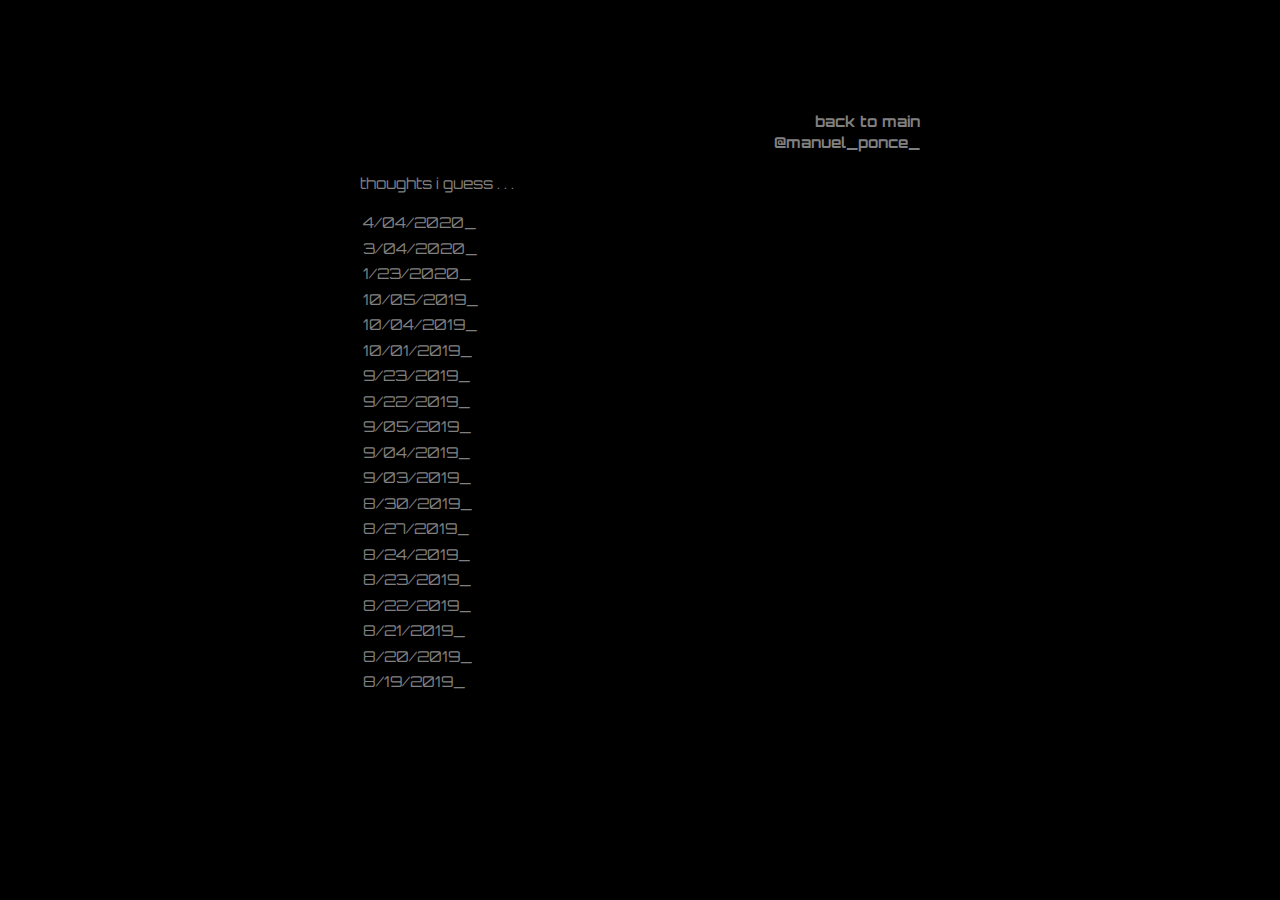
==== thoughts.html @ e11fbbbd "hacked by missing the homies" ====
<!DOCTYPE html>
<html>
  <head>
    <!--ǝɔuod‾lǝnuɐɯ‾ɟo‾sʇɥƃnoɥʇ-->
    <title>thoughts</title>  
	<link href="styles.css" rel="stylesheet" type="text/css">
	<link href="https://fonts.googleapis.com/css?family=Orbitron&display=swap" rel="stylesheet">
	<meta name="viewport" content="width=device-width, initial-scale=1">
	<link rel="icon" href="stillnotmine.png">
  </head>
  <body>
	<div class="text allText">
		<h4 style="text-align: right">
		<a href="index.html">back to main</a>
		<br><a href="https://twitter.com/Manuel_Ponce_" rel="noopener noreferrer" target="_blank>resume">@manuel_ponce_</a>
		</h4>
		<p class="writeIn"; style="color:transparent"; data-text="thoughts i guess . . .">thoughts i guess . . .</p>

		<button class="accordion allText">4/04/2020_</button>
		<div class="panel allText">
			<a href="https://whatdoimiss.bitbucket.io/" rel="noopener noreferrer" target="_blank>resume">
				covid-44: what do i miss _ 3:44:22am
			</a>
		</div>
		
		<button class="accordion allText">3/04/2020_</button>
		<div class="panel allText">
			yhlqmdlg _ 4:06:36pm
		</div>

		<button class="accordion allText">1/23/2020_</button>
		<div class="panel allText">
			i love music so so much _ 8:22:00am
		</div>

		<button class="accordion allText">10/05/2019_</button>
		<div class="panel allText">
			because of the internet _ 8:00:00pm
			<p><img src="childish.jpg" alt="Childish Gambino @ ACL" height="200" width="300"></p>
		</div>
		
		<button class="accordion allText">10/04/2019_</button>
		<div class="panel allText">
			elephant _ 8:15:00pm
			<video controls="controls" width="320" height="240" 
				name="Tame Impala @ ACL" src="tame.mp4"></video>
		</div>

		<button class="accordion allText">10/01/2019_</button>
		<div class="panel allText">
			<p>aight imma head out</p>
			botched interview, good morning _ 10:59:49am
		</div>
		
		<button class="accordion allText">9/23/2019_</button>
		<div class="panel allText">
		  bounce with me spinned by dj screw _ 8:09:30am
		</div>
		
		<button class="accordion allText">9/22/2019_</button>
		<div class="panel allText">
		  <a href="https://soundcloud.com/n3hl/duvet" rel="noopener noreferrer" target="_blank>resume">
		  present day, present time _ 4:26:01pm
		  </a>
		</div>

		<button class="accordion allText">9/05/2019_</button>
		<div class="panel allText">
		  don't think twice, hikaru utada _ 10:41:03pm
		  <p>three.js looking smooth</p>
		</div>
		
		<button class="accordion allText">9/04/2019_</button>
		<div class="panel allText">
		  <a href="https://soundcloud.com/user-51084603/virtual-self-live-at-tomorrowland-2018" rel="noopener noreferrer" target="_blank>resume">
		  virtual self's set @ tomorrowland 2018 _ 06:29:37pm
		  </a>
		</div>
		
		<button class="accordion allText">9/03/2019_</button>
		<div class="panel allText">
		   find peradise (show edit), k?d _ 10:53:13pm
		</div>
		
		<button class="accordion allText">8/30/2019_</button>
		<div class="panel allText">
		  we back
		  <p>III. life: the biggest troll, childish gambino _ 12:36:59pm</p>
		</div>
		
		<button class="accordion allText">8/27/2019_</button>
		<div class="panel allText">
		  flicker by porter robinson _ 10:00:03am
		  <p>glow produced by the m machine _ 10:05:57am</p>
		  <p>diablo prod. larry fisherman _ 10:08:04am</p>
		  <p>
			Tuna on white. No crust, right?
			<br>I don't know. How is it?
			<br>Every day for the last three weeks you've been coming in here and you've been asking me how the tuna is. Now, it was crappy yesterday, it was crappy the day before and guess what? It hasn't changed.
			<br>I'll have the tuna.
			<br>No crust?
			<br>No crust.
		  </p>
		  <p>around the world by daft punk _ 10:25:07am</p>
		  <p> kids with guns, gorillaz _ 10:32:23am</p>
		  <p> the suburbs contrive by arcade fire _ 10:37:14am</p>
		</div>
		
		<button class="accordion allText">8/24/2019_</button>
		<div class="panel allText">
		  the discography is fire ngl _ 3:59:32pm
		  <p>a king alone produced by the m machine _ 6:50:32pm</p>
		  <p>tiny anthem produced by the m machine _ 8:05:59pm</p>
		</div>
		
		<button class="accordion allText">8/23/2019_</button>
		<div class="panel allText">
		  still no backend setup, also need to fix font size of date text. eventually. _ 11:48:24am
		  <p>L - 3</p>
		</div>

		<button class="accordion allText">8/22/2019_</button>
		<div class="panel allText">
		  not enough Celso Piña playing _ 11:25:13am
		</div>
		
		<button class="accordion allText">8/21/2019_</button>
		<div class="panel allText">
		  onoken was definitely find of the summer _ 3:18:10pm
		  <p>drg composed by onoken _ 3:19:55pm</p>
		</div>
		
		<button class="accordion allText">8/20/2019_</button>
		<div class="panel allText">
			pixel empire by madeon _ 12:35:47pm
			<p>maybe js will be implemented today, who knows</p>
			<p>
				<a href="https://soundcloud.com/deathpact/deathpact-live-set-shambhala-world-debut" rel="noopener noreferrer" target="_blank>resume">
					deathpact live set @ shambhala [world debut]
				</a> 
			</p>
			<p>js was written. . . voilà</p>
			<p>dream dream dream by madeon _ 4:35:56pm
			<p>onoken was discovered. i am out.  _ 6:11:22pm
			<p> i am taking it back to the 2000's. _ 11:46:21pm
		</div>
		
		<button class="accordion allText">8/19/2019_</button>
		<div class="panel allText">
		  created this website. nothing fancy just the basics. idk what else to type. this is actually pretty bad, why dont i have a backend setup for these posts idk idk. currently listening to fortune days by the glitch mob.
		  <p>virtual self's angel voices _ 8:10:23pm</p>
		</div>
	</div>
 </body>
<!--  
    *   '*
           *
                *
                       *
               *
                     *

         .                      .
         .                      ;
         :                  - --+- -
         !           .          !
         |        .             .
         |_         +
      ,  | `.
--- --+-<#>-+- ---  --  -
      `._|_,'
         T
         |
         !
         :         . : 
         .       *
  -->
<script>
	var acc = document.getElementsByClassName("accordion");
	var i;

	for (i = 0; i < acc.length; i++) {
	  acc[i].addEventListener("click", function() {
		this.classList.toggle("active");
		var panel = this.nextElementSibling;
		if (panel.style.maxHeight){
		  panel.style.maxHeight = null;
		} else {
		  panel.style.maxHeight = panel.scrollHeight + "px";
		} 
	  });
	} 
</script>
</html>
---- styles.css ----
.allText{
	font-family: 'Orbitron', sans-serif;
	color: #808080;
}

.text {
	align-self: left;
	text-align: left;
	margin-left: auto;
	margin-right: auto;
	min-height: 100%;
    width: 560px;
    word-wrap: break-word;
	padding-top: 1px;
	line-height: 1.4;
	margin-top: 10vh;
	max-width: 88%;
	font-size: 15px;
}
a{
	color: inherit;
	text-decoration: none;
}
a:hover{
	color: #105289;
	transition: color 350ms ease-in-out;
	-webkit-transition: color 350ms ease-in-out;
	-moz-transition: color 350ms ease-in-out;
	-o-transition: color 350ms ease-in-out;
}

body {
	background-color: #000000;
	align-self: center;
}

.writeIn:before{
    content: attr(data-text);
    position: absolute;
    overflow: hidden;
    max-width: 14em;
    white-space: nowrap;
    color: 	#808080;
    animation: loading 1.5s linear;
}
@keyframes loading {
    0% {
        max-width: 0;
    }
}

.accordion {
	background-color: #000;
	color: #808080;
	cursor: pointer;
	padding: 0px;
	padding-left: 3px;
	width: 560px;
	border: none;
	text-align: left;
	outline: none;
	transition: .75s;
	border-radius: 3px;
	max-width: 100%;
	margin-top: .5vh;
	word-wrap: break-word;
	font-size: 15px;
}
.active, .accordion:hover {
	background-color: #105289; 
	width: 560px;	
	max-width: 100%;
	transition: color 350ms ease-in-out;
	-webkit-transition: color 350ms ease-in-out;
	-moz-transition: color 350ms ease-in-out;
	-o-transition: color 350ms ease-in-out;
}
.panel {
	padding: 0 18px;
	background-color: transparent;
	max-height: 0;
	overflow: hidden;
	transition: max-height 0.2s ease-out;
	width: 560px;
	align-self: left;
	text-align: left;
	margin-left: auto;
	margin-right: auto;
	max-width: 88%;
    width: 560px;
    word-wrap: break-word;
	padding-top: 1px;
	line-height: 1.4; 
}
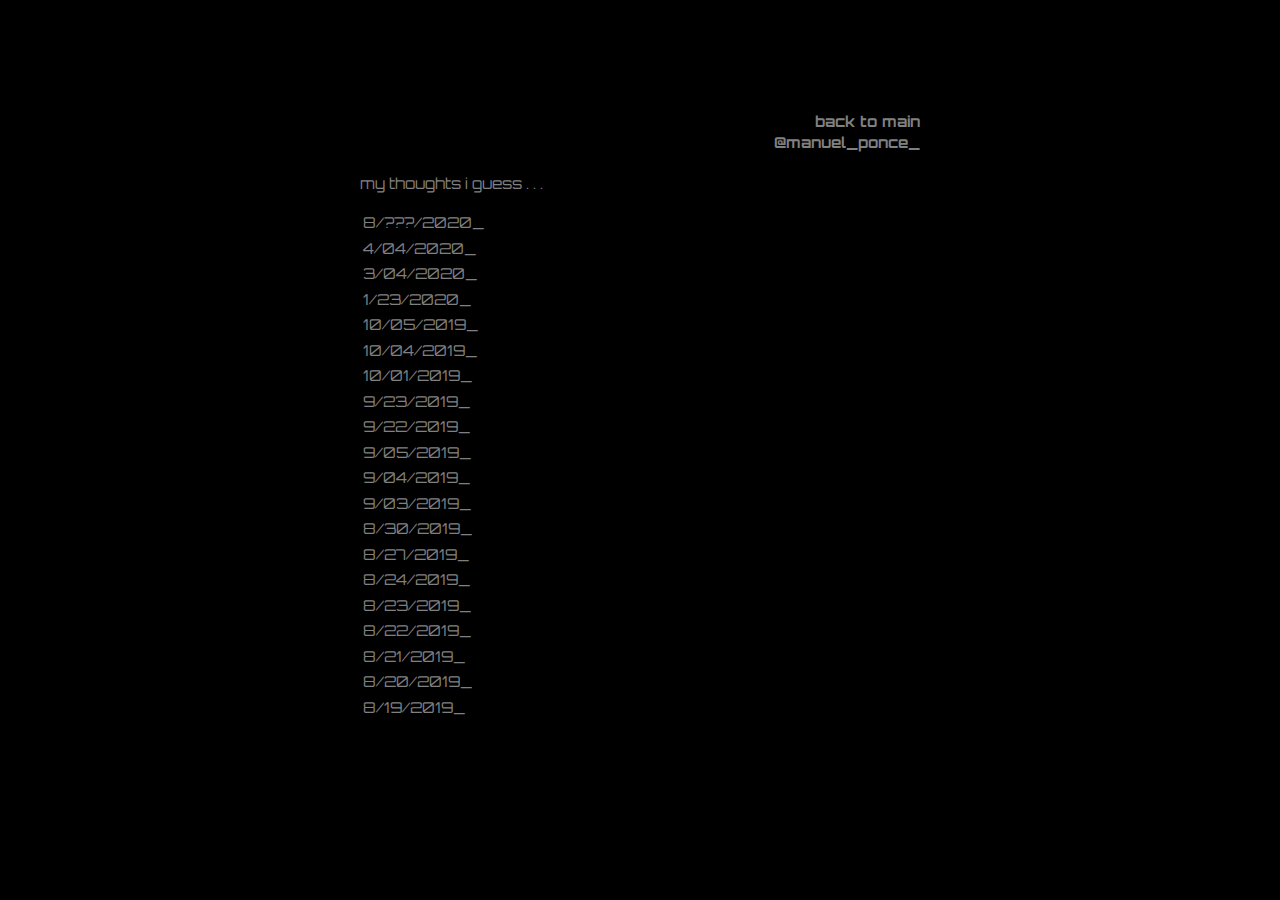
==== commit a0c00465: "do i even want to hack?" ====
--- a/thoughts.html
+++ b/thoughts.html
@@ -14,12 +14,17 @@
 		<a href="index.html">back to main</a>
 		<br><a href="https://twitter.com/Manuel_Ponce_" rel="noopener noreferrer" target="_blank>resume">@manuel_ponce_</a>
 		</h4>
-		<p class="writeIn"; style="color:transparent"; data-text="thoughts i guess . . .">thoughts i guess . . .</p>
+		<p class="writeIn"; style="color:transparent"; data-text="my thoughts i guess . . .">thoughts i guess . . .</p>
+
+		<button class="accordion allText">8/???/2020_</button>
+		<div class="panel allText">
+			this is where i write my thoughts and that is the thought i currently have. my mind is clear for the moment. 
+		</div>
 
 		<button class="accordion allText">4/04/2020_</button>
 		<div class="panel allText">
 			<a href="https://whatdoimiss.bitbucket.io/" rel="noopener noreferrer" target="_blank>resume">
-				covid-44: what do i miss _ 3:44:22am
+				covid-19: what do i miss _ 3:44:22am
 			</a>
 		</div>
 		
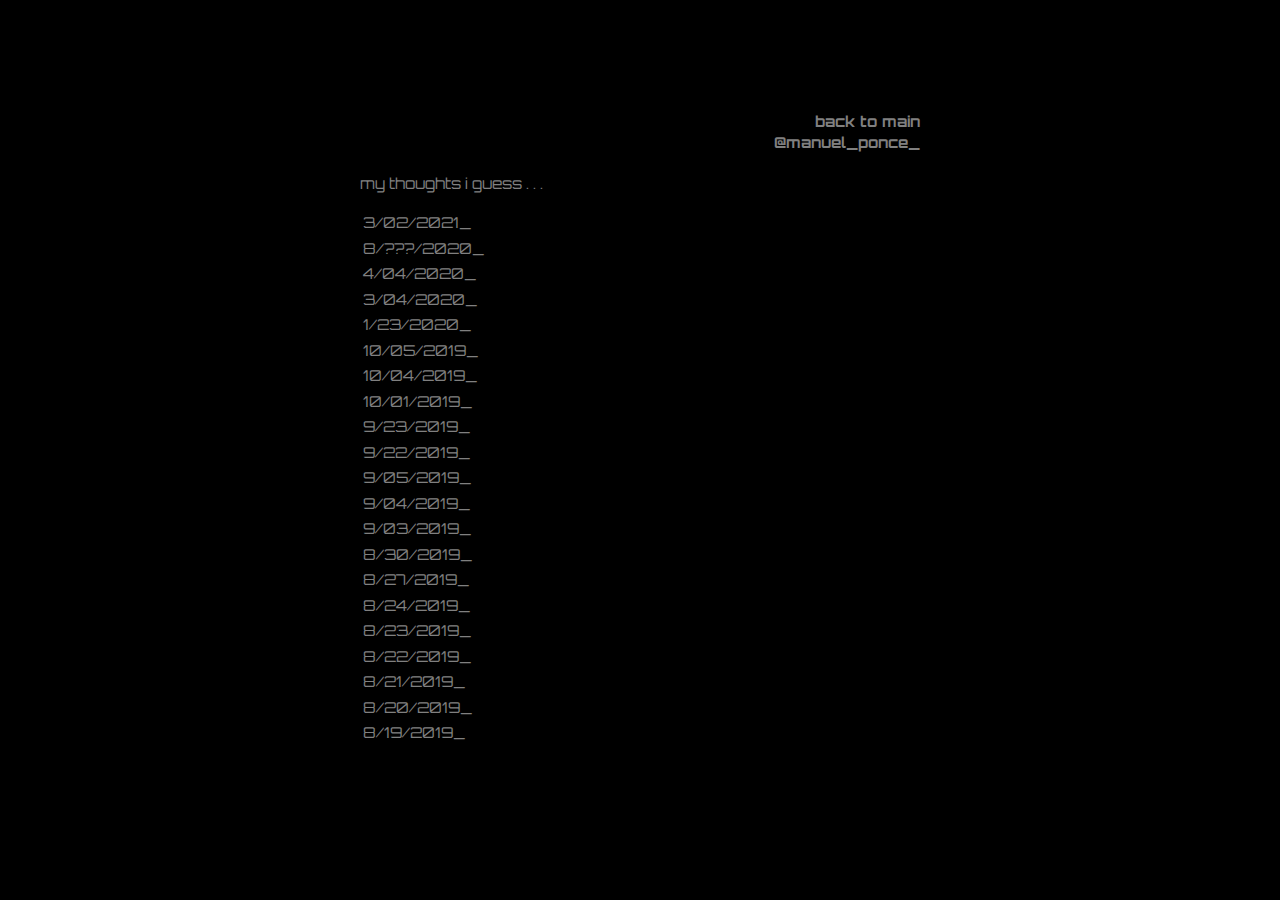
==== commit 0f654c18: "hacked by fuck gregg abbot" ====
--- a/thoughts.html
+++ b/thoughts.html
@@ -16,7 +16,14 @@
 		</h4>
 		<p class="writeIn"; style="color:transparent"; data-text="my thoughts i guess . . .">thoughts i guess . . .</p>
 
-		<button class="accordion allText">8/???/2020_</button>
+		<button class="accordion allText">3/02/2021_</button>
+		<div class="panel allText">
+			happy new year sadly nothing has changed.
+            <p><img src="https://pbs.twimg.com/media/Eud-tFvVoAAMoKY.jpg" alt="fga" height="300" width="350"></p>
+            <p>telepatía, kali uchis _ 3:17:32pm</p>
+		</div>
+        
+        <button class="accordion allText">8/???/2020_</button>
 		<div class="panel allText">
 			this is where i write my thoughts and that is the thought i currently have. my mind is clear for the moment. 
 		</div>
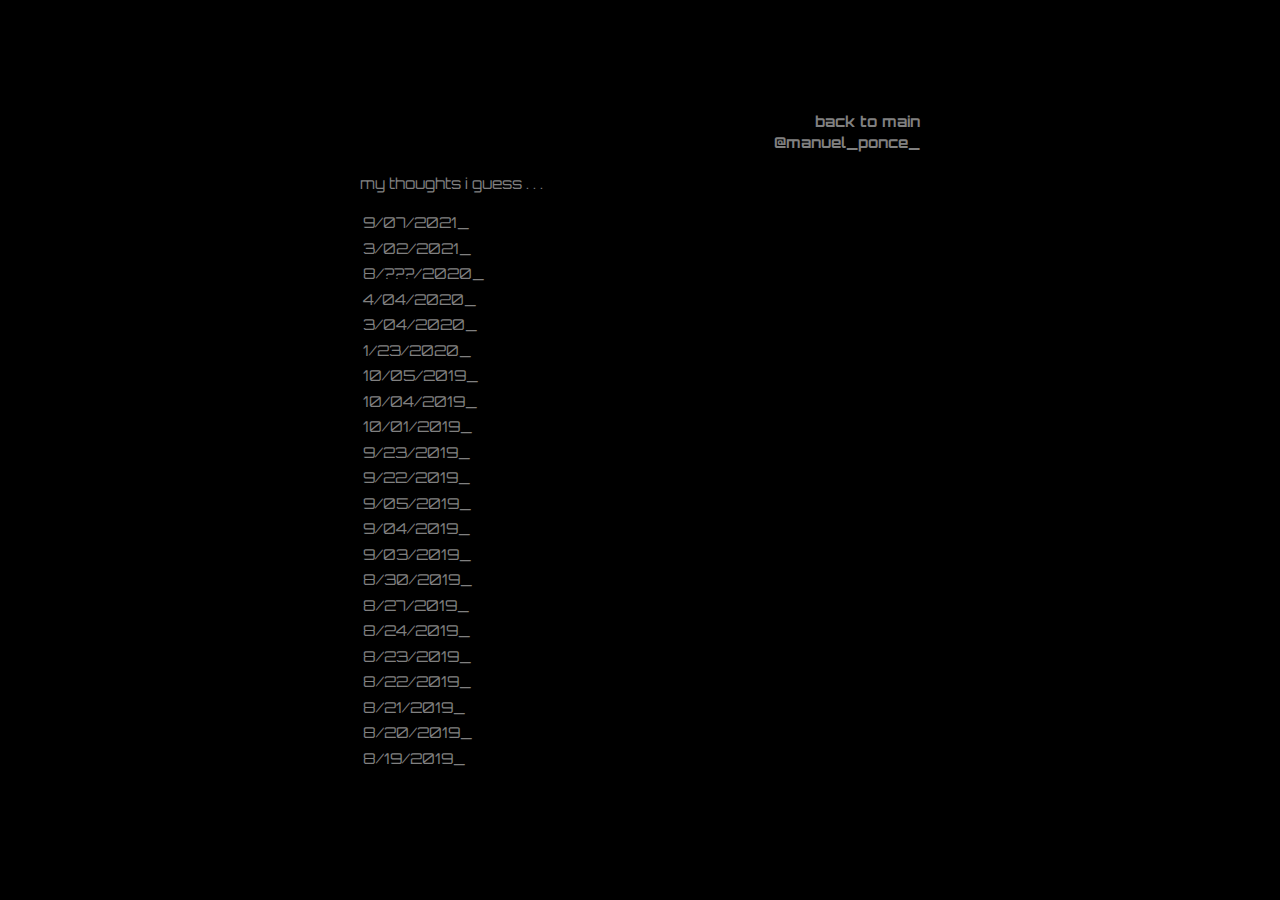
==== commit 67fcaab6: "hacked by her" ====
--- a/thoughts.html
+++ b/thoughts.html
@@ -15,6 +15,12 @@
 		<br><a href="https://twitter.com/Manuel_Ponce_" rel="noopener noreferrer" target="_blank>resume">@manuel_ponce_</a>
 		</h4>
 		<p class="writeIn"; style="color:transparent"; data-text="my thoughts i guess . . .">thoughts i guess . . .</p>
+
+
+		<button class="accordion allText">9/07/2021_</button>
+		<div class="panel allText">
+			:)
+		</div>
 
 		<button class="accordion allText">3/02/2021_</button>
 		<div class="panel allText">
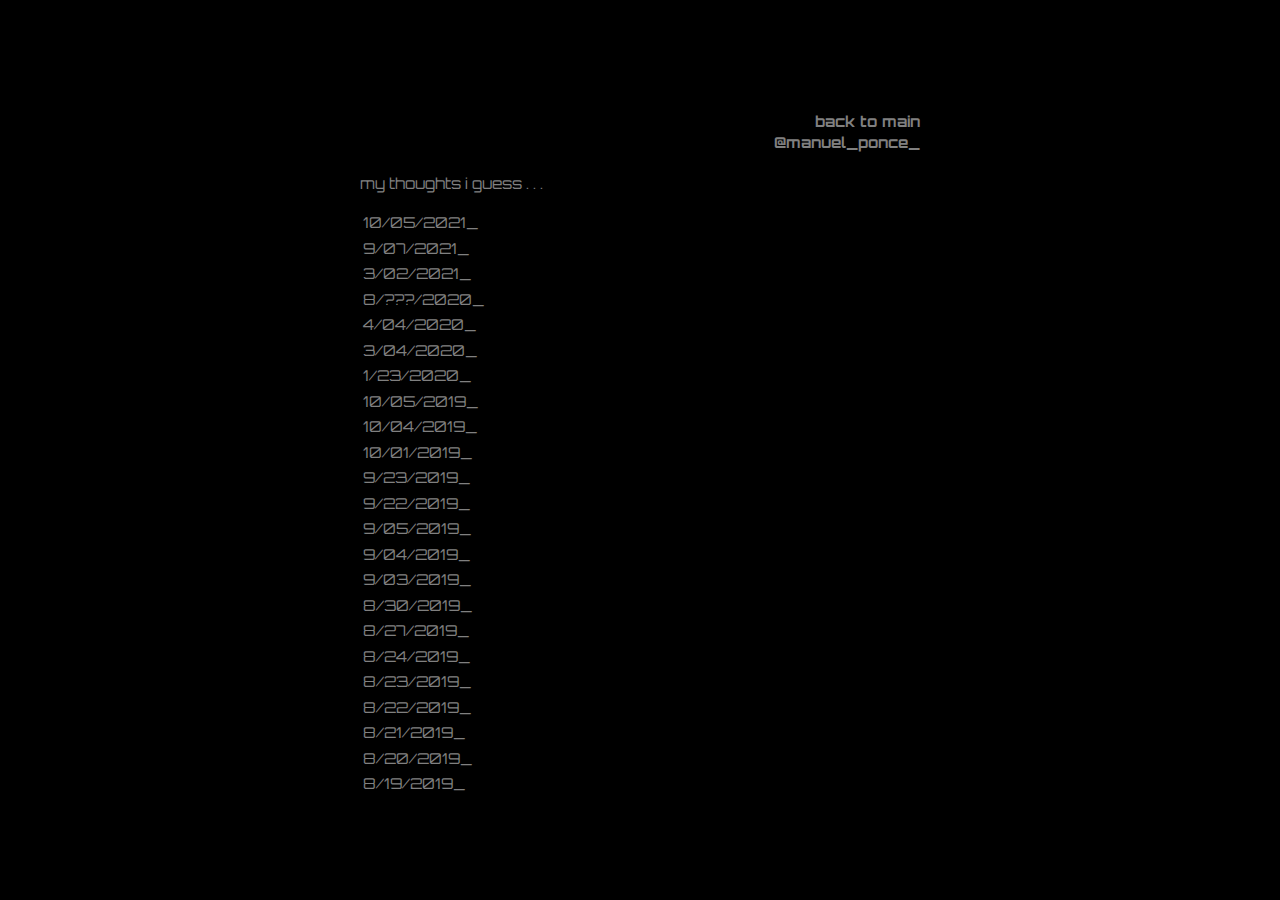
==== commit 4bd6783b: "hacked by conejo malo" ====
--- a/thoughts.html
+++ b/thoughts.html
@@ -16,6 +16,11 @@
 		</h4>
 		<p class="writeIn"; style="color:transparent"; data-text="my thoughts i guess . . .">thoughts i guess . . .</p>
 
+
+        <button class="accordion allText">10/05/2021_</button>
+		<div class="panel allText">
+			lo siento bb:/
+		</div>
 
 		<button class="accordion allText">9/07/2021_</button>
 		<div class="panel allText">
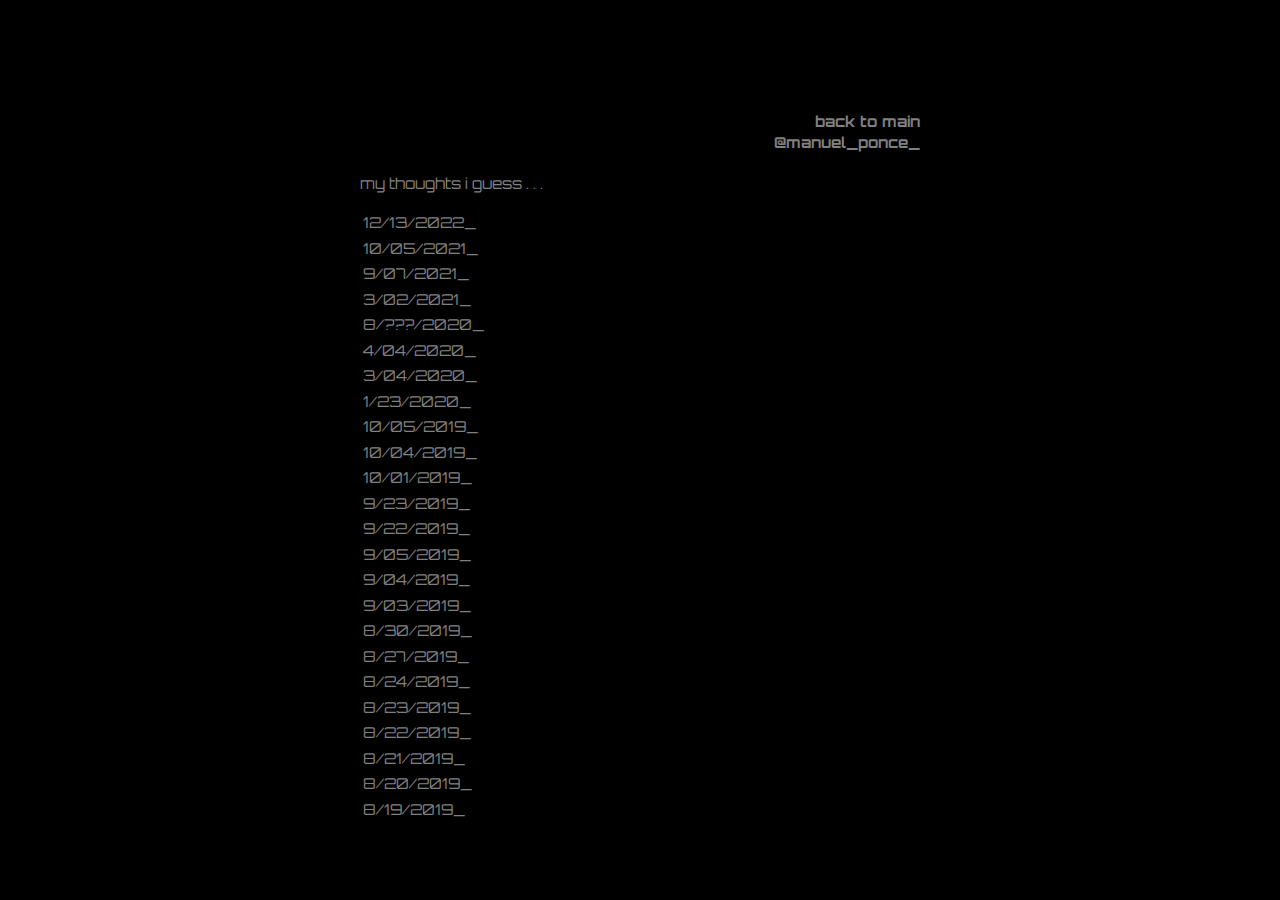
==== commit d3efc52e: "hacked by elongated muskrat" ====
--- a/thoughts.html
+++ b/thoughts.html
@@ -16,6 +16,10 @@
 		</h4>
 		<p class="writeIn"; style="color:transparent"; data-text="my thoughts i guess . . .">thoughts i guess . . .</p>
 
+        <button class="accordion allText">12/13/2022_</button>
+		<div class="panel allText">
+			elongated muskrat can suck the fattest one
+		</div>
 
         <button class="accordion allText">10/05/2021_</button>
 		<div class="panel allText">
@@ -30,7 +34,7 @@
 		<button class="accordion allText">3/02/2021_</button>
 		<div class="panel allText">
 			happy new year sadly nothing has changed.
-            <p><img src="https://pbs.twimg.com/media/Eud-tFvVoAAMoKY.jpg" alt="fga" height="300" width="350"></p>
+            <!-- <p><img src="https://pbs.twimg.com/media/Eud-tFvVoAAMoKY.jpg" alt="fga" height="300" width="350"></p> -->
             <p>telepatía, kali uchis _ 3:17:32pm</p>
 		</div>
         
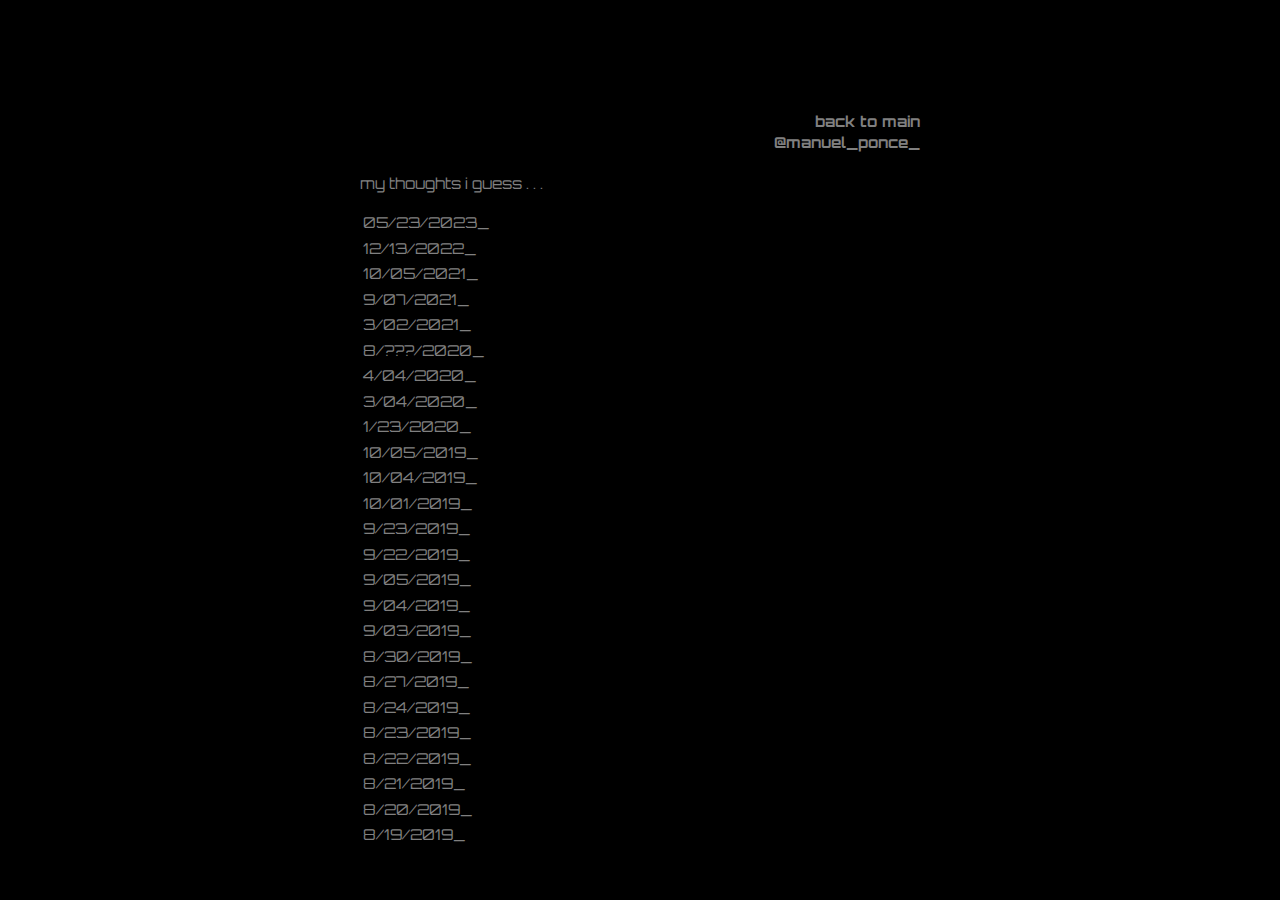
==== commit c5b3d028: "hacked by new job offer" ====
--- a/thoughts.html
+++ b/thoughts.html
@@ -15,6 +15,15 @@
 		<br><a href="https://twitter.com/Manuel_Ponce_" rel="noopener noreferrer" target="_blank>resume">@manuel_ponce_</a>
 		</h4>
 		<p class="writeIn"; style="color:transparent"; data-text="my thoughts i guess . . .">thoughts i guess . . .</p>
+
+        <button class="accordion allText">05/23/2023_</button>
+		<div class="panel allText">
+			165 job applications ~20 interviews 1 offer :')
+			<p>huge pay cut from my twitter job but its something</p>
+			<p>finna comeback even harder tho</p>
+			<p>Y si me dicen presumido por vivir como yo vivo 
+				Yo solo disfruto de las cosas porque jalo un chingo</p>
+		</div>
 
         <button class="accordion allText">12/13/2022_</button>
 		<div class="panel allText">
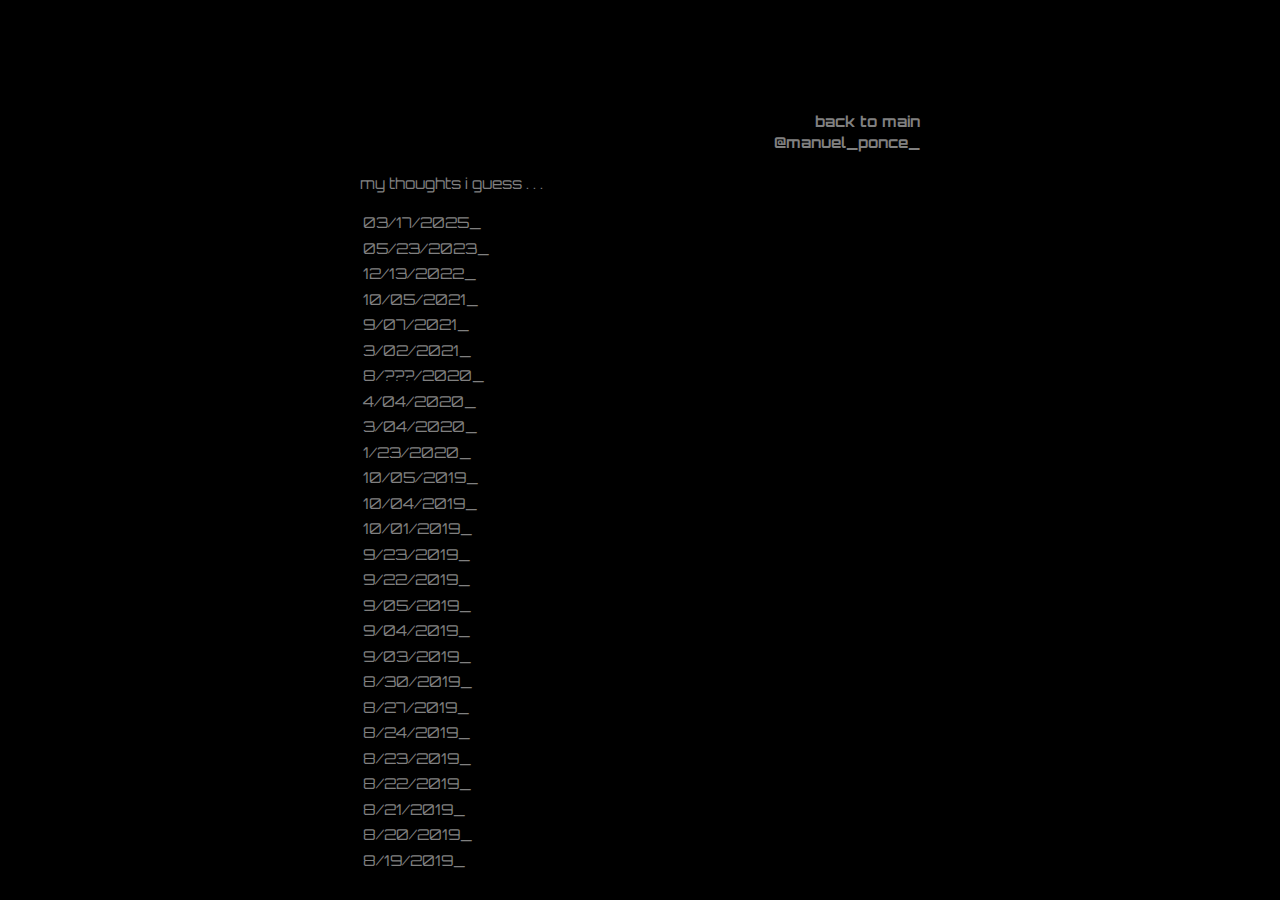
==== commit 5dfaf535: "hacking in a shitty market" ====
--- a/thoughts.html
+++ b/thoughts.html
@@ -16,7 +16,13 @@
 		</h4>
 		<p class="writeIn"; style="color:transparent"; data-text="my thoughts i guess . . .">thoughts i guess . . .</p>
 
-        <button class="accordion allText">05/23/2023_</button>
+		<button class="accordion allText">03/17/2025_</button>
+		<div class="panel allText">
+			bugatti chiron
+			<p>para diciembre lo voy a andar estrenando</p>
+		</div>
+		
+		<button class="accordion allText">05/23/2023_</button>
 		<div class="panel allText">
 			165 job applications ~20 interviews 1 offer :')
 			<p>huge pay cut from my twitter job but its something</p>
